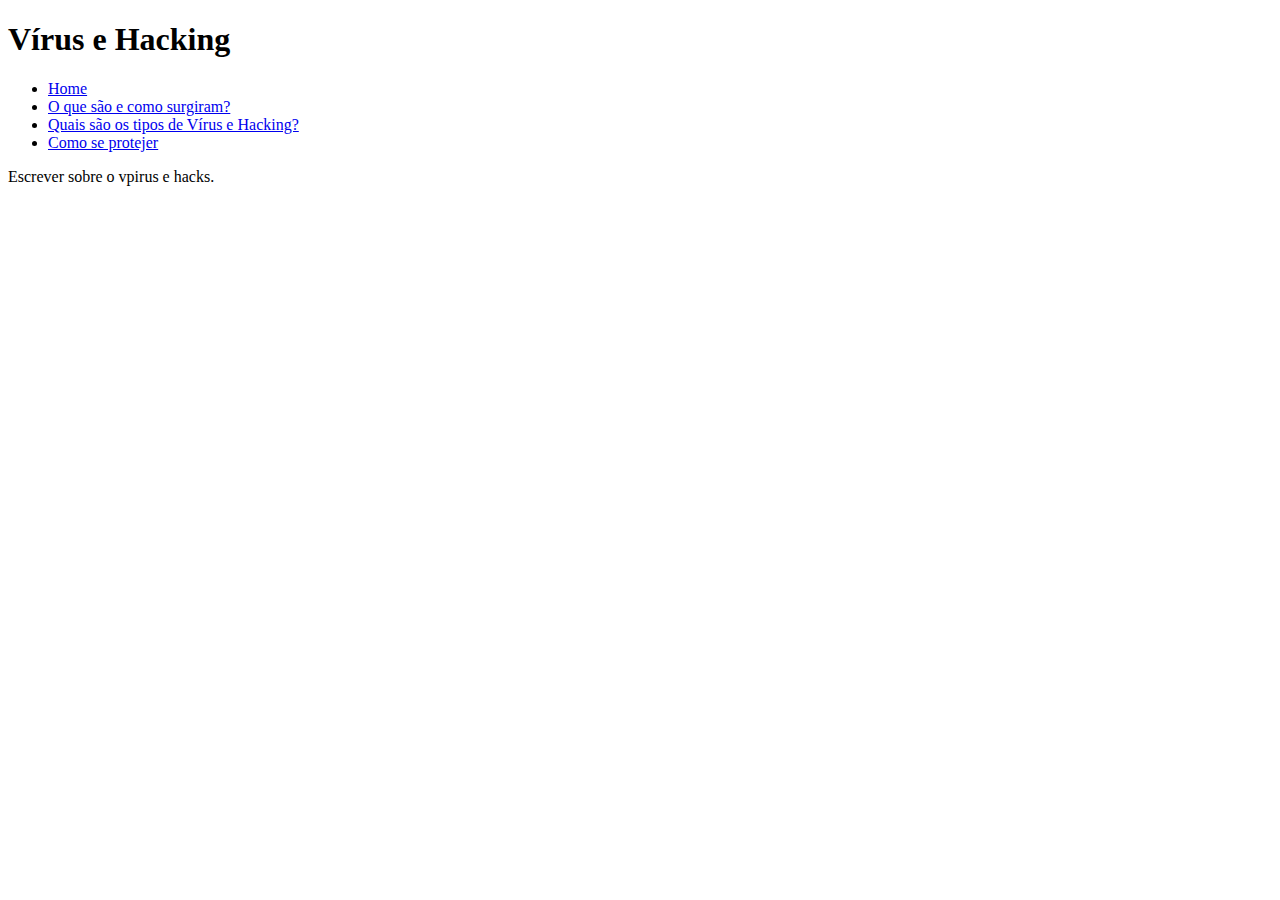
==== index.html @ d6fffe98 "teste" ====
<!DOCTYPE html>
<html lang="en">
<head>
    <meta charset="UTF-8">
    <meta http-equiv="X-UA-Compatible" content="IE=edge">
    <meta name="viewport" content="width=device-width, initial-scale=1.0">
    <title>Vírus e Hacking</title>
</head>
<body>
    <header class="header">
        <h1>Vírus e Hacking</h1>
        <nav>
          <ul>
            <li><a href="index.html">Home</a></li>
            <li><a href="oquesao.html">O que são e como surgiram?</a></li>
            <li><a href="tipos.html">Quais são os tipos de Vírus e Hacking?</a></li>
            <li><a href="proteger.html">Como se protejer</a></li>
          </ul>
        </nav>
      </header>
      <main>
        <p>Escrever sobre o vpirus e hacks.</p>
      </main>
</body>
</html>
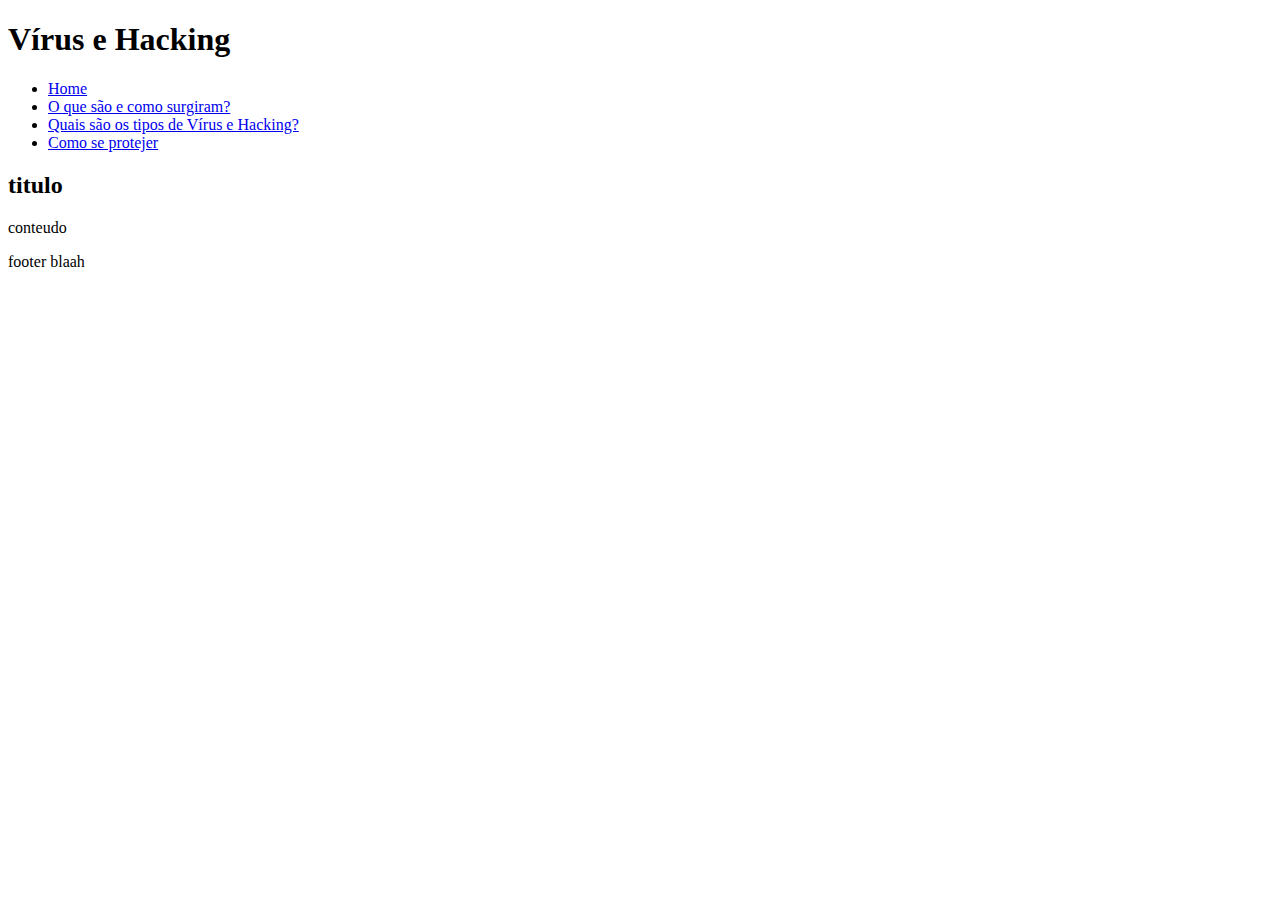
==== commit a367a6cf: "teste" ====
--- a/index.html
+++ b/index.html
@@ -7,7 +7,7 @@
     <title>Vírus e Hacking</title>
 </head>
 <body>
-    <header class="header">
+    <header class="banner">
         <h1>Vírus e Hacking</h1>
         <nav>
           <ul>
@@ -19,7 +19,17 @@
         </nav>
       </header>
       <main>
-        <p>Escrever sobre o vpirus e hacks.</p>
+
+        <section class="conteudo">
+          <h2>titulo</h2>
+          <p>conteudo</p>
+        </section>
+
       </main>
+
+      <footer class="rodape">
+        <p>footer blaah</p>
+      </footer>
+
 </body>
 </html>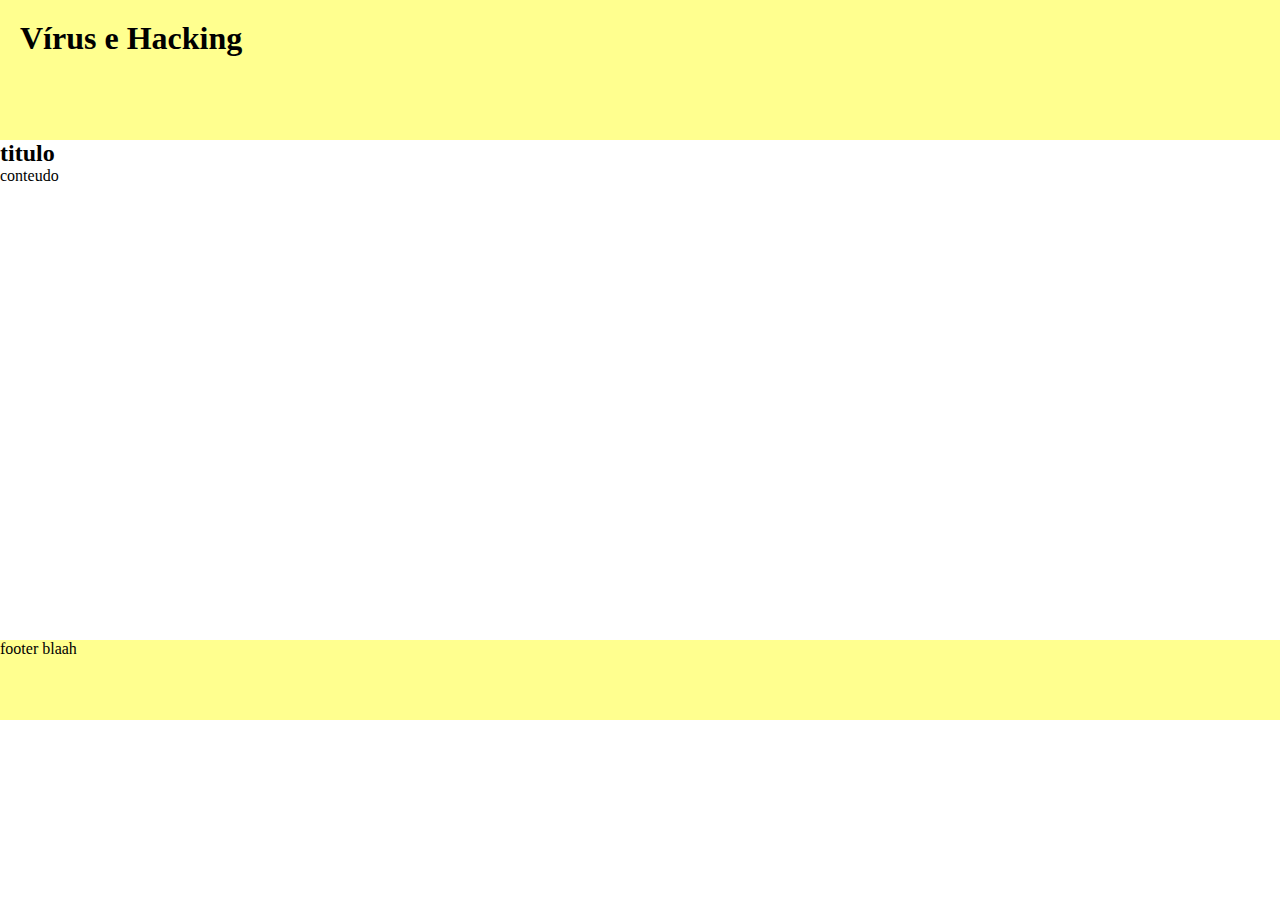
==== commit 93ca2753: "iforgor" ====
--- a/index.html
+++ b/index.html
@@ -5,6 +5,7 @@
     <meta http-equiv="X-UA-Compatible" content="IE=edge">
     <meta name="viewport" content="width=device-width, initial-scale=1.0">
     <title>Vírus e Hacking</title>
+    <link rel="stylesheet" href="geral.css">
 </head>
 <body>
     <header class="banner">
--- a/geral.css
+++ b/geral.css
@@ -0,0 +1,50 @@
+:root {
+    --cor_de_fundo:#FFFF8F	;
+    --cor_primaria_fonte:#221703;
+    --cor_mais_escura: #E49B0F;
+}
+* {
+    margin: 0;
+    padding: 0;
+
+}
+.banner{
+    width: 100%;
+    height: 100px;
+    background-color:var(--cor_de_fundo);
+    padding: 20px;
+}
+
+nav ul {
+    list-style: none;
+    margin: 0;
+    padding: 0;
+    text-align: center;
+  }
+  
+  nav li {
+    display: inline-block;
+    margin: 0 10px;
+  }
+  
+  nav a {
+    color:var(--cor_de_fundo);
+    display: inline-block;
+    padding: 10px 20px;
+    text-decoration: none;
+  }
+  
+  nav a:hover {
+    background-color:var(--cor_de_fundo);
+    color:var(--cor_mais_escura);
+  }
+
+.rodape {
+    background-color: var(--cor_de_fundo);
+    width: 100%;
+    height: 80px;
+}
+.conteudo {
+    width: 100%;
+    height: 500px;
+}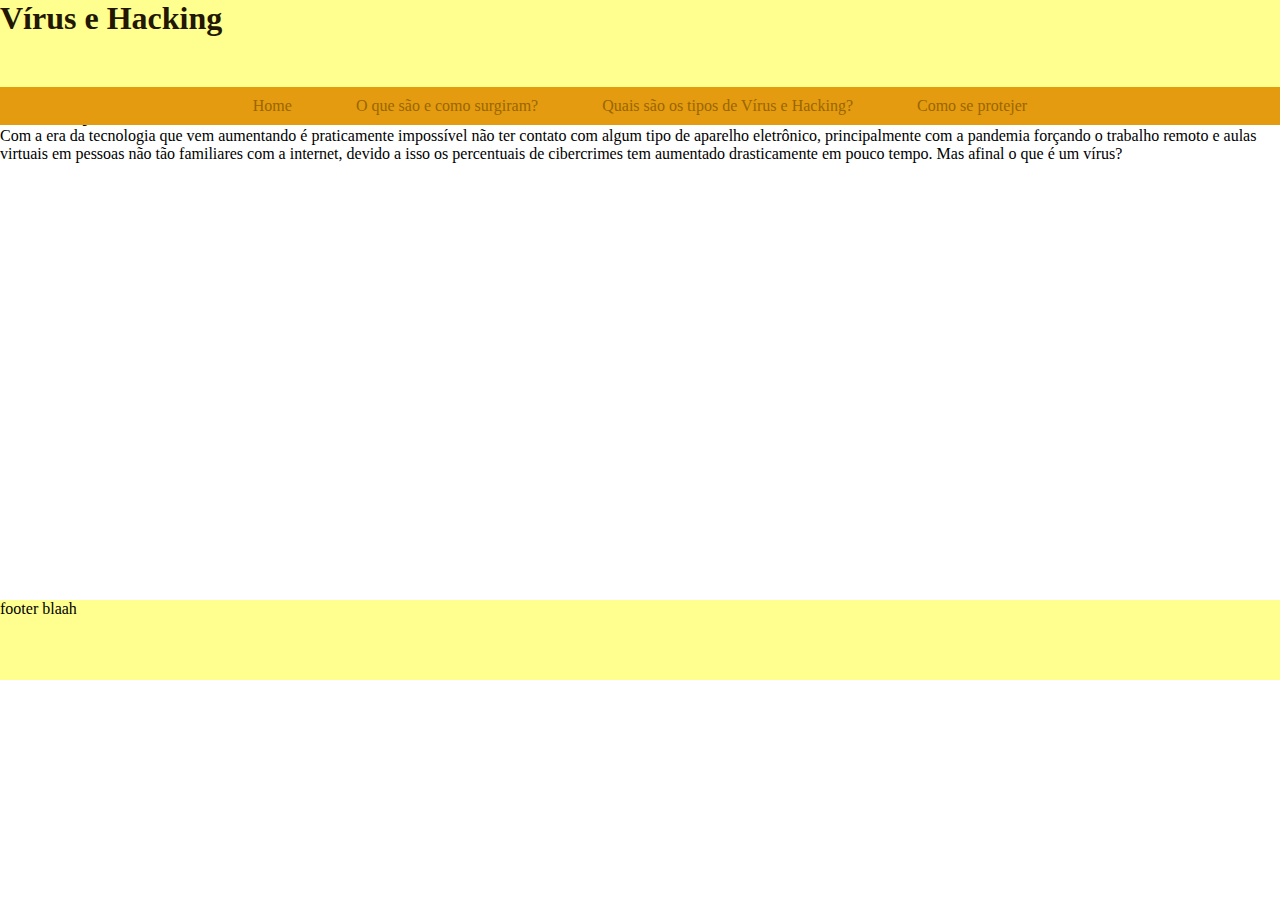
==== commit 5db9d7b4: "text" ====
--- a/index.html
+++ b/index.html
@@ -7,7 +7,7 @@
     <title>Vírus e Hacking</title>
     <link rel="stylesheet" href="geral.css">
 </head>
-<body>
+<body class="index">
     <header class="banner">
         <h1>Vírus e Hacking</h1>
         <nav>
@@ -22,8 +22,10 @@
       <main>
 
         <section class="conteudo">
-          <h2>titulo</h2>
-          <p>conteudo</p>
+          <h2>Introdução</h2>
+          <p>Com a era da tecnologia que vem aumentando é praticamente impossível não ter contato com algum tipo de aparelho eletrônico, principalmente com a pandemia forçando o trabalho remoto e aulas virtuais em pessoas não tão familiares com a internet, devido a isso os percentuais de cibercrimes tem aumentado drasticamente em pouco tempo.
+            Mas afinal o que é um vírus?
+          </p>
         </section>
 
       </main>
--- a/geral.css
+++ b/geral.css
@@ -2,24 +2,37 @@
     --cor_de_fundo:#FFFF8F	;
     --cor_primaria_fonte:#221703;
     --cor_mais_escura: #E49B0F;
+    --cor_para_hover:  #ffcc66;
+    --cor_para_back:#996600;
+
 }
 * {
     margin: 0;
     padding: 0;
 
 }
+
+.index {
+  overflow: hidden;
+}
+
 .banner{
     width: 100%;
     height: 100px;
     background-color:var(--cor_de_fundo);
-    padding: 20px;
+    color:#221703;
 }
 
 nav ul {
     list-style: none;
     margin: 0;
     padding: 0;
+    background-color: var(--cor_mais_escura);
+    color: #221703;
     text-align: center;
+      position: relative;
+      top: 50px;
+    
   }
   
   nav li {
@@ -28,15 +41,15 @@
   }
   
   nav a {
-    color:var(--cor_de_fundo);
+    color: var(--cor_para_back);
     display: inline-block;
     padding: 10px 20px;
     text-decoration: none;
   }
   
   nav a:hover {
-    background-color:var(--cor_de_fundo);
-    color:var(--cor_mais_escura);
+    background-color: var(--cor_para_hover);
+    color: var(--cor_primaria_fonte);
   }
 
 .rodape {
